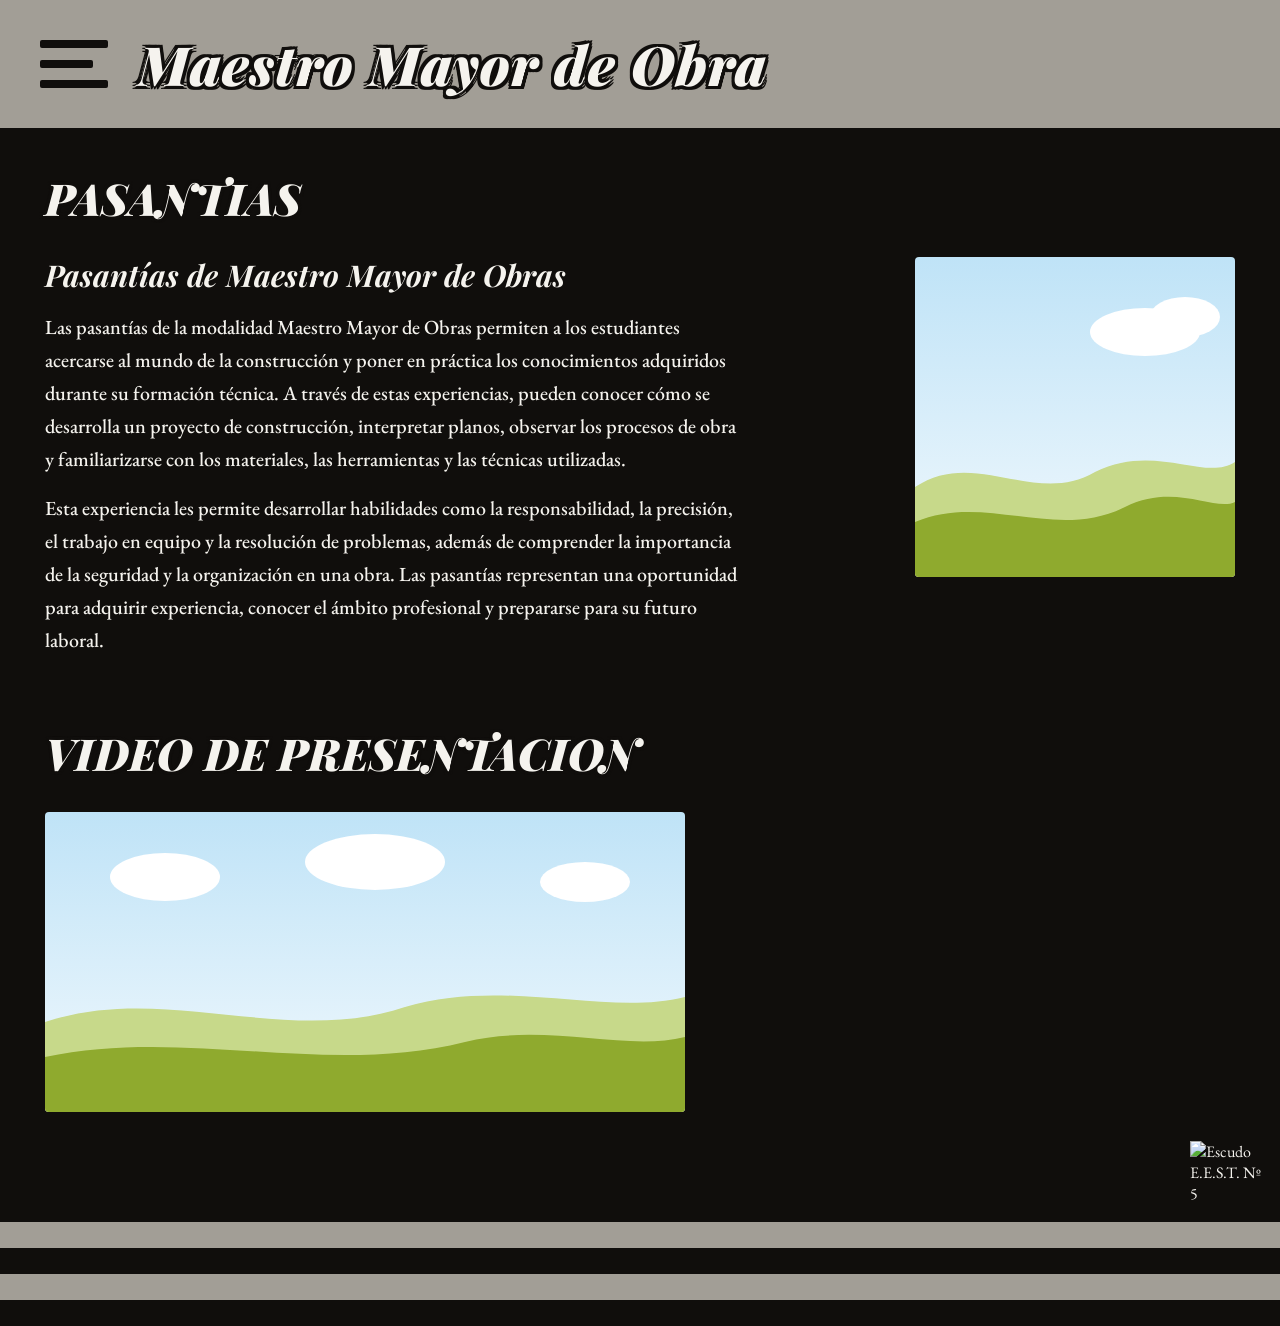
==== pasantias.html @ 8862cbfc "Add files via upload" ====
<!DOCTYPE html>
<html lang="es">
<head>
<meta charset="UTF-8">
<meta name="viewport" content="width=device-width, initial-scale=1">
<title>Pasantias - Maestro Mayor de Obra</title>
<link rel="stylesheet" href="style.css">
</head>
<body class="pagina-contenido">

<header>
  <button id="hamburger" aria-label="Abrir menú">
    <span></span><span></span><span></span>
  </button>
  <h1 class="titulo outline-text">Maestro Mayor de Obra</h1>
</header>

<div class="layout">
  <nav class="menu">
    <a href="materias.html">materias</a>
    <a href="horarios.html">horarios</a>
    <a href="pasantias.html">pasantías</a>
    <a href="profes.html">profes</a>
  </nav>

  <main>
    <h2 class="seccion-titulo outline-text">PASANTIAS</h2>

    <div class="fila">
      <div class="col-izq bloque-texto">
        <h3 class="subtitulo">Pasantías de Maestro Mayor de Obras</h3>
        <p class="parrafo">Las pasantías de la modalidad Maestro Mayor de Obras permiten a los estudiantes acercarse al mundo de la construcción y poner en práctica los conocimientos adquiridos durante su formación técnica. A través de estas experiencias, pueden conocer cómo se desarrolla un proyecto de construcción, interpretar planos, observar los procesos de obra y familiarizarse con los materiales, las herramientas y las técnicas utilizadas.</p>
        <p class="parrafo">Esta experiencia les permite desarrollar habilidades como la responsabilidad, la precisión, el trabajo en equipo y la resolución de problemas, además de comprender la importancia de la seguridad y la organización en una obra. Las pasantías representan una oportunidad para adquirir experiencia, conocer el ámbito profesional y prepararse para su futuro laboral.</p>
      </div>
      <div class="placeholder"><svg viewBox="0 0 320 320" xmlns="http://www.w3.org/2000/svg">
  <defs>
    <linearGradient id="sky" x1="0" y1="0" x2="0" y2="1">
      <stop offset="0%" stop-color="#bfe3f7"/>
      <stop offset="100%" stop-color="#f2f9fd"/>
    </linearGradient>
  </defs>
  <rect width="320" height="320" fill="url(#sky)"/>
  <ellipse cx="230" cy="75" rx="55" ry="24" fill="#ffffff"/>
  <ellipse cx="270" cy="60" rx="35" ry="20" fill="#ffffff"/>
  <path d="M0,230 C60,190 120,250 180,215 C240,185 290,225 320,205 L320,320 L0,320 Z" fill="#c7d98a"/>
  <path d="M0,265 C70,235 140,285 210,250 C260,225 300,255 320,245 L320,320 L0,320 Z" fill="#8faa2e"/>
</svg></div>
    </div>

    <h2 class="seccion-titulo outline-text">VIDEO DE PRESENTACION</h2>
    <div class="placeholder ancho"><svg viewBox="0 0 640 300" xmlns="http://www.w3.org/2000/svg">
  <defs>
    <linearGradient id="sky2" x1="0" y1="0" x2="0" y2="1">
      <stop offset="0%" stop-color="#bfe3f7"/>
      <stop offset="100%" stop-color="#f2f9fd"/>
    </linearGradient>
  </defs>
  <rect width="640" height="300" fill="url(#sky2)"/>
  <ellipse cx="120" cy="65" rx="55" ry="24" fill="#ffffff"/>
  <ellipse cx="330" cy="50" rx="70" ry="28" fill="#ffffff"/>
  <ellipse cx="540" cy="70" rx="45" ry="20" fill="#ffffff"/>
  <path d="M0,210 C120,170 240,235 360,195 C460,165 560,205 640,185 L640,300 L0,300 Z" fill="#c7d98a"/>
  <path d="M0,245 C140,215 280,265 420,230 C500,210 580,240 640,225 L640,300 L0,300 Z" fill="#8faa2e"/>
</svg></div>

    <img class="escudo" src="logommo.png" alt="Escudo E.E.S.T. Nº 5">
  </main>
</div>

<footer>
  <div></div><div></div><div></div><div></div>
</footer>

<script src="script.js"></script>
</body>
</html>
---- style.css ----
@import url('https://fonts.googleapis.com/css2?family=Playfair+Display:ital,wght@1,700;1,900&family=EB+Garamond:ital,wght@0,500;1,600&display=swap');

* { margin: 0; padding: 0; box-sizing: border-box; }

:root{
  --taupe: #a29e96;
  --black: #100e0c;
  --white: #f5f3ee;
}

body{

font-family: 'EB Garamond', serif;

background: var(--black);

color: var(--white);

min-height: 100vh;

display: flex;

flex-direction: column;

}

/* ---------- outline text (título general y de sección) ---------- */
.outline-text{
  font-family: 'Playfair Display', serif;
  font-style: italic;
  font-weight: 900;
  color: var(--white);
  text-shadow:
    -3px 0 0 var(--black), 3px 0 0 var(--black),
    0 -3px 0 var(--black), 0 3px 0 var(--black),
    -3px -3px 0 var(--black), 3px -3px 0 var(--black),
    -3px 3px 0 var(--black), 3px 3px 0 var(--black);
}

/* ---------- header ---------- */
header{
  background: var(--taupe);
  position: relative;
  display: flex;
  align-items: center;
  gap: 30px;
  padding: 28px 40px;
  overflow: hidden;
}

#hamburger{
  position: relative;
  z-index: 20;
  touch-action: manipulation;
  -webkit-tap-highlight-color: transparent;
  background: none;
  border: none;
  cursor: pointer;
  width: 68px;
  height: 68px;
  flex-shrink: 0;
  display: flex;
  flex-direction: column;
  justify-content: center;
  gap: 12px;
}
#hamburger span{
  display: block;
  height: 8px;
  background: var(--black);
  border-radius: 2px;
}
#hamburger span:nth-child(1){ width: 100%; }
#hamburger span:nth-child(2){ width: 78%; }
#hamburger span:nth-child(3){ width: 100%; }

h1.titulo{
  font-size: clamp(24px, 4.5vw, 54px);
  letter-spacing: 1px;
  white-space: nowrap;
}

/* ---------- menu lateral (página de inicio) ---------- */
.layout{ display: flex; flex: 1; min-height: 60vh; position: relative; }
nav.menu{
  background: var(--black);
  width: 230px;
  flex-shrink: 0;
  padding: 30px 18px;
  display: flex;
  flex-direction: column;
  gap: 24px;
  transition: margin-left .25s ease;
}
/* en las páginas de contenido el menú arranca oculto desde el CSS (sin parpadeo al cargar) */
nav.menu.oculto,
body.pagina-contenido nav.menu:not(.abierto){
  position: absolute;
  top: 0; left: 0; height: 100%;
  margin-left: -260px;
  z-index: 10;
}

nav.menu a{
  text-decoration: none;
  background: var(--taupe);
  color: var(--white);
  font-family: 'Playfair Display', serif;
  font-style: italic;
  font-weight: 700;
  font-size: 22px;
  padding: 14px 26px;
  border-radius: 40px;
  text-align: left;
  transition: transform .15s ease, background .15s ease;
}
nav.menu a:hover{
  background: #8f8b82;
  transform: translateX(4px);
}

main{
  flex: 1;
  position: relative;
  padding: 40px 45px 110px;
  min-height: 55vh;
}

/* ---------- páginas de contenido (materias, horarios, etc.) ---------- */
.seccion-titulo{
  font-size: clamp(24px, 3.5vw, 44px);
  margin-bottom: 30px;
  display: inline-block;
}

.texto{
  font-weight: 700;
  font-size: 26px;
  color: var(--white);
}

.fila{
  display: flex;
  justify-content: space-between;
  align-items: flex-start;
  gap: 30px;
  margin-bottom: 50px;
  flex-wrap: wrap;
}
.fila .col-izq{ max-width: 45%; }

.fila .bloque-texto{ max-width: 60%; }

/* una sola foto centrada (materias y horarios) */
.foto-centro{
  display: flex;
  justify-content: center;
  margin-bottom: 30px;
}

.subtitulo{
  font-family: 'Playfair Display', serif;
  font-style: italic;
  font-weight: 700;
  font-size: clamp(20px, 2.4vw, 30px);
  line-height: 1.25;
  color: var(--white);
  margin-bottom: 16px;
}

.parrafo{
  font-weight: 500;
  font-size: 20px;
  line-height: 1.65;
  color: var(--white);
  max-width: 70ch;
  margin-bottom: 16px;
}

.placeholder{
  width: 320px;
  height: 320px;
  border-radius: 4px;
  overflow: hidden;
  flex-shrink: 0;
}
.placeholder.ancho{ width: 100%; max-width: 640px; height: 300px; }

.placeholder svg{ width: 100%; height: 100%; display: block; }

.escudo{
  position: absolute;
  bottom: 18px;
  right: 18px;
  width: 72px;
  height: auto;
}

/* ---------- footer ---------- */
footer{ display: flex; flex-direction: column; }
footer div{ height: 26px; }
footer div:nth-child(odd){ background: var(--taupe); }
footer div:nth-child(even){ background: var(--black); }

/* ---------- overlay del menú en pantallas chicas ---------- */
.overlay{
  display: none;
  position: fixed;
  inset: 0;
  background: rgba(0,0,0,.55);
  z-index: 9;
}
.overlay.visible{ display: block; }

/* ---------- menú tipo cajón: celular vertical Y horizontal ----------
   En estas pantallas el menú arranca cerrado y se abre ENCIMA del texto
   al tocar las 3 rayas (nunca queda al lado del texto). */
@media (max-width: 720px), (max-height: 500px){
  header{ gap: 16px; padding: 18px 20px; flex-wrap: nowrap; }
  #hamburger{ width: 46px; height: 46px; gap: 8px; }
  #hamburger span{ height: 6px; }

  .layout{ min-height: auto; }
  nav.menu,
  nav.menu.oculto,
  body.pagina-contenido nav.menu:not(.abierto){
    position: fixed;
    top: 0; left: 0;
    height: 100%;
    width: 78%;
    max-width: 260px;
    margin-left: 0;
    transform: translateX(-105%);
    transition: transform .25s ease;
    z-index: 10;
  }
  nav.menu.abierto{ transform: translateX(0); }
  /* con el menú abierto el botón queda sobre fondo negro: se pinta claro para verse */
  body.menu-abierto #hamburger span{ background: var(--white); }
  nav.menu{ padding-top: 90px; overflow-y: auto; }
  nav.menu a{ font-size: 19px; padding: 12px 20px; }
}

/* celular horizontal: poca altura, se compacta el menú para que entren los 4 botones */
@media (max-height: 500px){
  nav.menu{ padding-top: 74px; gap: 14px; }
  nav.menu a{ padding: 10px 20px; }
}

/* ---------- celular vertical: textos e imágenes ---------- */
@media (max-width: 720px){
  h1.titulo{
    white-space: normal;
    font-size: clamp(18px, 6vw, 30px);
    line-height: 1.15;
  }

  main{ padding: 22px 18px 90px; }
  .parrafo{ font-size: 17px; line-height: 1.6; }
  .seccion-titulo{ font-size: clamp(20px, 7vw, 30px); margin-bottom: 18px; }
  .texto{ font-size: 20px; }

  .fila{ flex-direction: column; gap: 18px; margin-bottom: 30px; }
  .fila .col-izq{ max-width: 100%; }
  .placeholder{ width: 100%; max-width: 100%; height: auto; aspect-ratio: 1 / 1; }
  .placeholder.ancho{ aspect-ratio: 16 / 9; height: auto; }

  .escudo{ width: 68px; bottom: 14px; right: 14px; }
}

@media (max-width: 380px){
  h1.titulo{ font-size: 17px; }
  .texto{ font-size: 18px; }
}
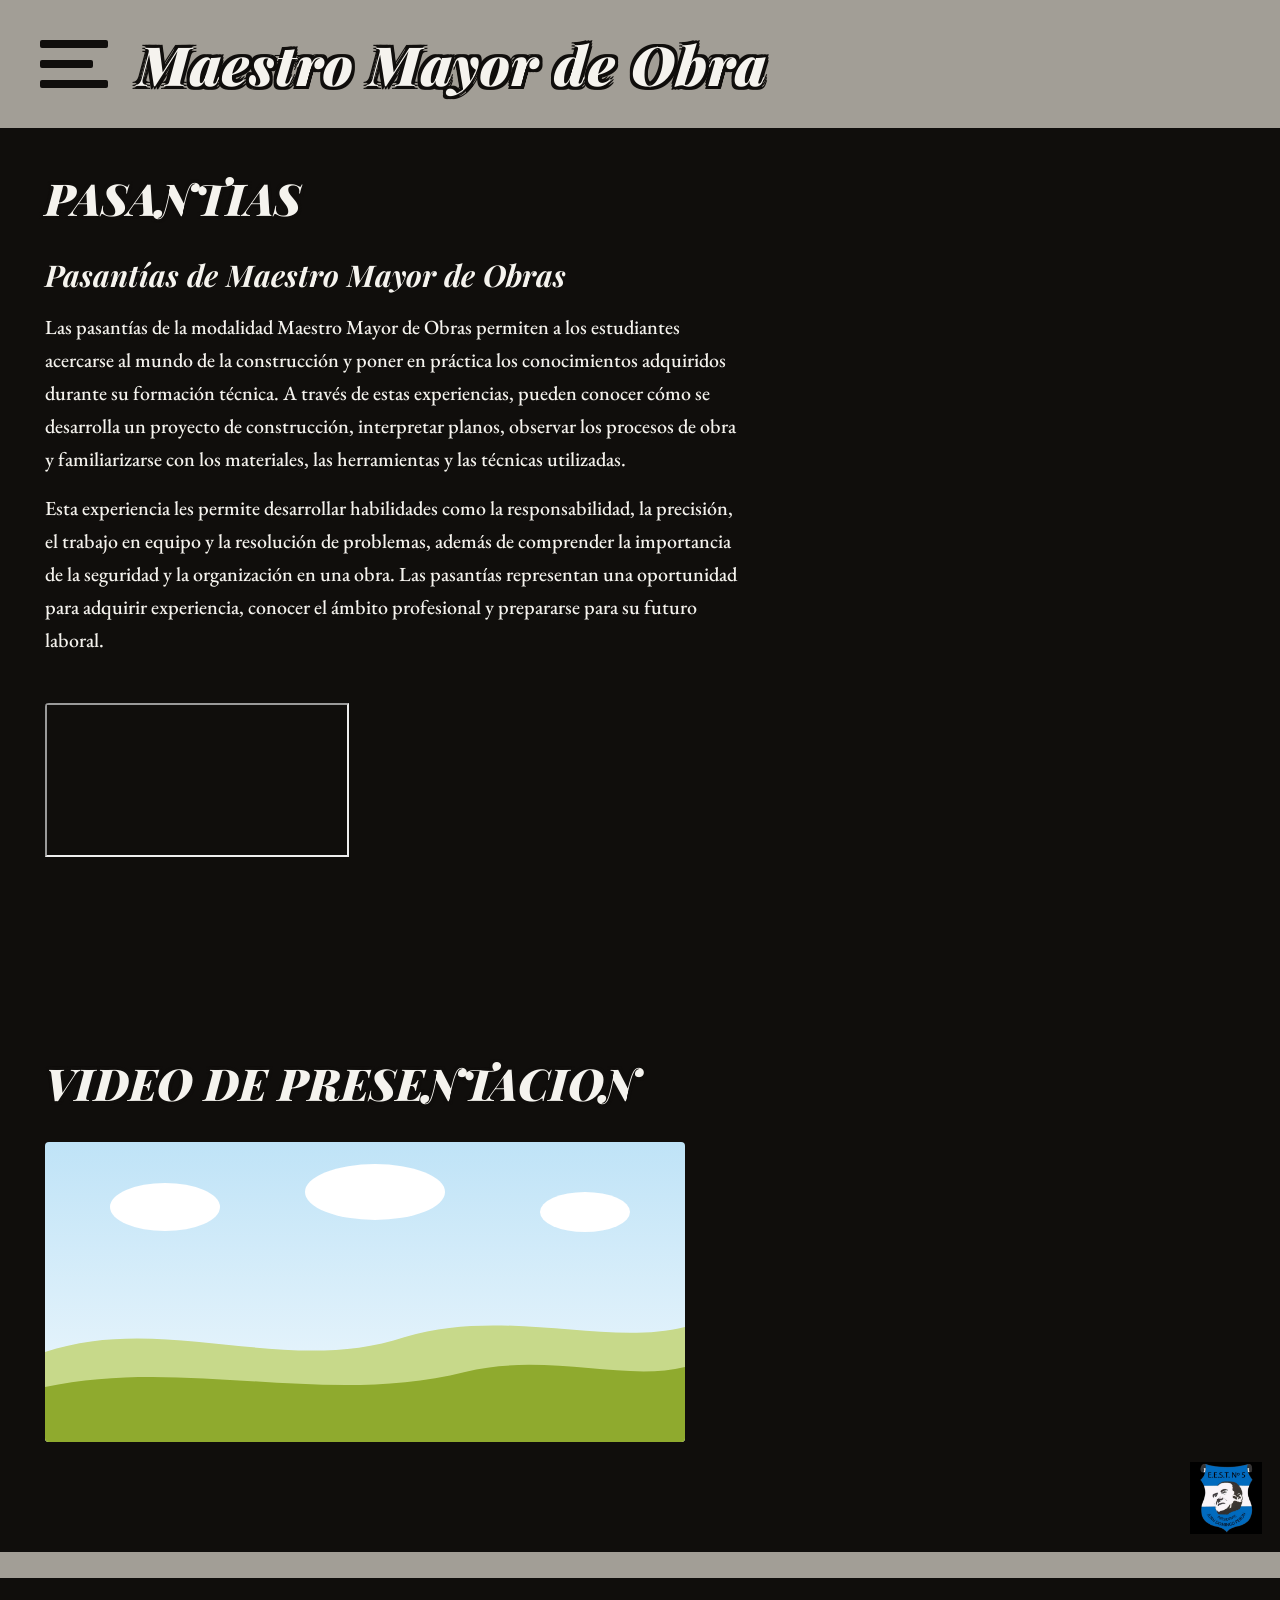
==== commit 1e508ea8: "Update pasantias.html" ====
--- a/pasantias.html
+++ b/pasantias.html
@@ -32,19 +32,10 @@
         <p class="parrafo">Las pasantías de la modalidad Maestro Mayor de Obras permiten a los estudiantes acercarse al mundo de la construcción y poner en práctica los conocimientos adquiridos durante su formación técnica. A través de estas experiencias, pueden conocer cómo se desarrolla un proyecto de construcción, interpretar planos, observar los procesos de obra y familiarizarse con los materiales, las herramientas y las técnicas utilizadas.</p>
         <p class="parrafo">Esta experiencia les permite desarrollar habilidades como la responsabilidad, la precisión, el trabajo en equipo y la resolución de problemas, además de comprender la importancia de la seguridad y la organización en una obra. Las pasantías representan una oportunidad para adquirir experiencia, conocer el ámbito profesional y prepararse para su futuro laboral.</p>
       </div>
-      <div class="placeholder"><svg viewBox="0 0 320 320" xmlns="http://www.w3.org/2000/svg">
-  <defs>
-    <linearGradient id="sky" x1="0" y1="0" x2="0" y2="1">
-      <stop offset="0%" stop-color="#bfe3f7"/>
-      <stop offset="100%" stop-color="#f2f9fd"/>
-    </linearGradient>
-  </defs>
-  <rect width="320" height="320" fill="url(#sky)"/>
-  <ellipse cx="230" cy="75" rx="55" ry="24" fill="#ffffff"/>
-  <ellipse cx="270" cy="60" rx="35" ry="20" fill="#ffffff"/>
-  <path d="M0,230 C60,190 120,250 180,215 C240,185 290,225 320,205 L320,320 L0,320 Z" fill="#c7d98a"/>
-  <path d="M0,265 C70,235 140,285 210,250 C260,225 300,255 320,245 L320,320 L0,320 Z" fill="#8faa2e"/>
-</svg></div>
+     <div class="placeholder ancho">
+  <!-- CAMBIÁ SOLO "ID_DEL_VIDEO" por el código de tu video de YouTube -->
+  <iframe src="https://www.youtube.com/embed/NVRonzCEWMY" title="Video de presentación" allowfullscreen></iframe>
+</div>
     </div>
 
     <h2 class="seccion-titulo outline-text">VIDEO DE PRESENTACION</h2>
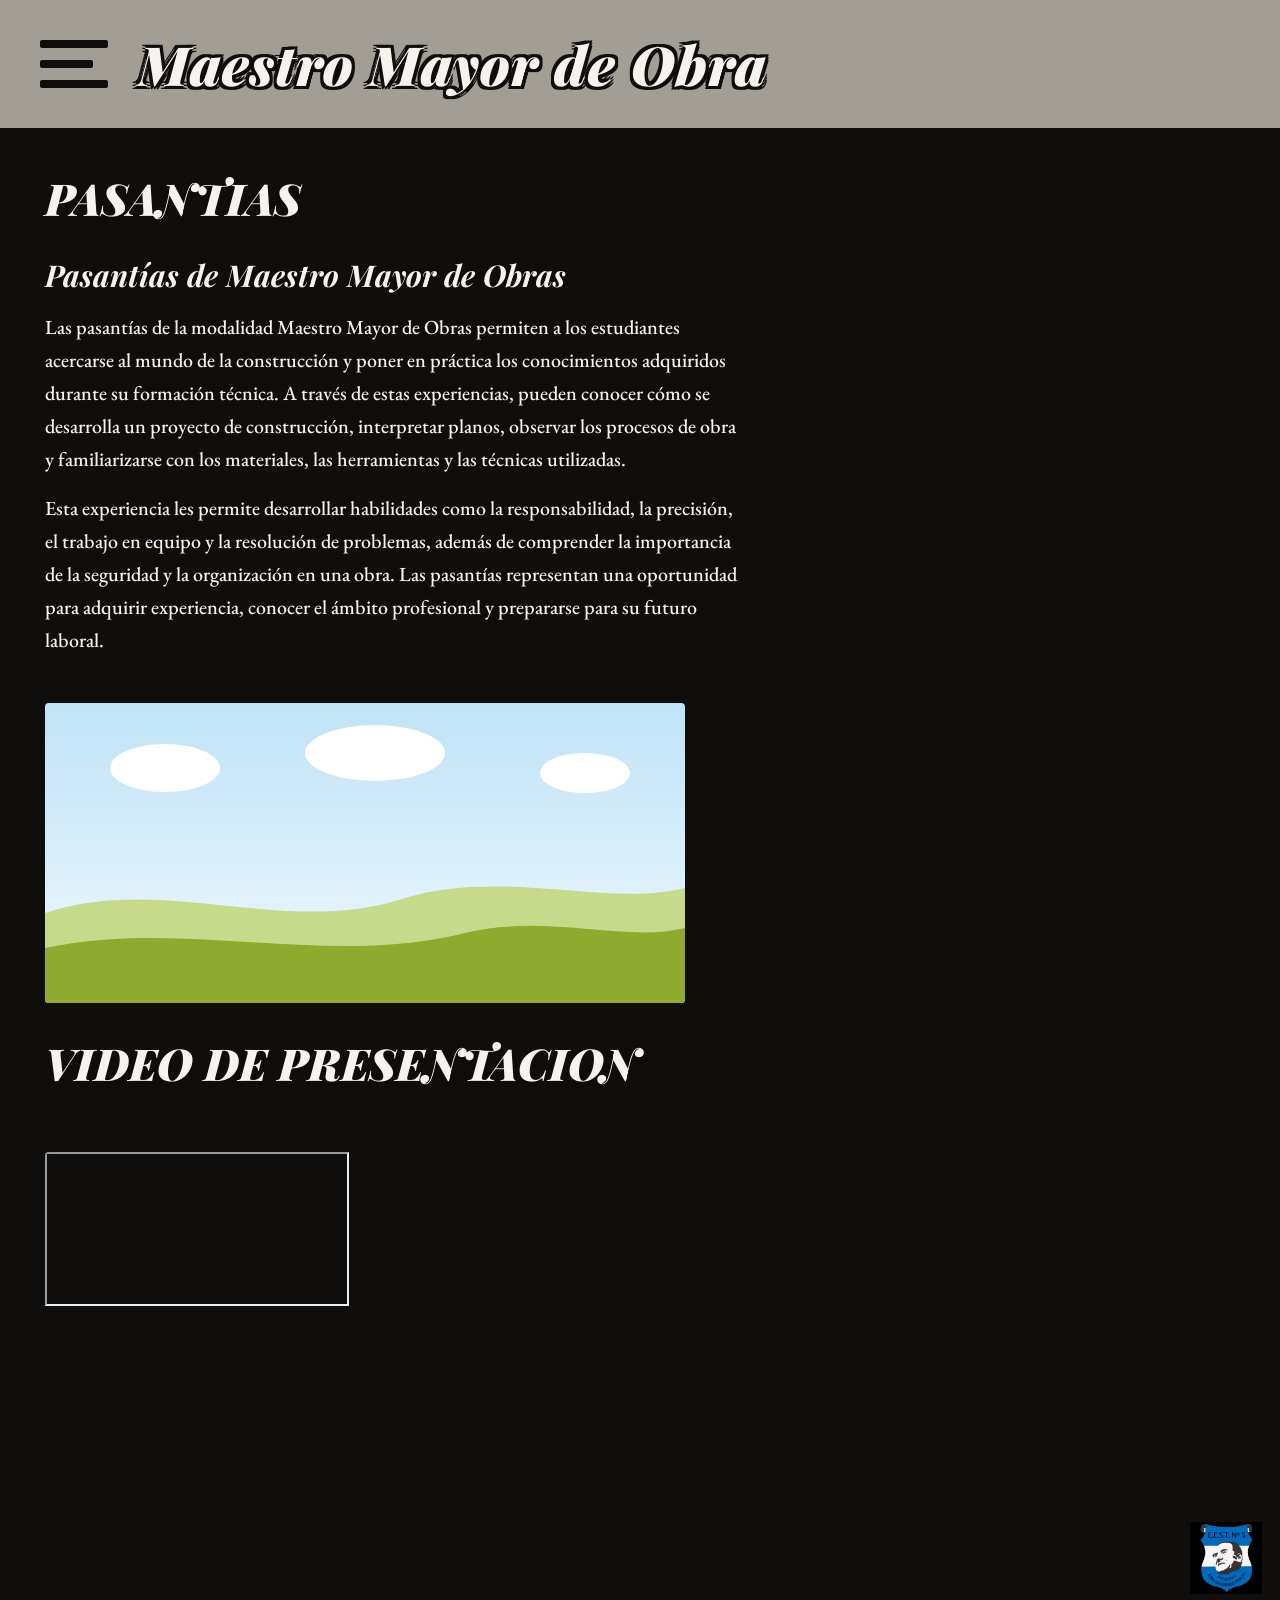
==== commit 224e1967: "Update pasantias.html" ====
--- a/pasantias.html
+++ b/pasantias.html
@@ -32,14 +32,7 @@
         <p class="parrafo">Las pasantías de la modalidad Maestro Mayor de Obras permiten a los estudiantes acercarse al mundo de la construcción y poner en práctica los conocimientos adquiridos durante su formación técnica. A través de estas experiencias, pueden conocer cómo se desarrolla un proyecto de construcción, interpretar planos, observar los procesos de obra y familiarizarse con los materiales, las herramientas y las técnicas utilizadas.</p>
         <p class="parrafo">Esta experiencia les permite desarrollar habilidades como la responsabilidad, la precisión, el trabajo en equipo y la resolución de problemas, además de comprender la importancia de la seguridad y la organización en una obra. Las pasantías representan una oportunidad para adquirir experiencia, conocer el ámbito profesional y prepararse para su futuro laboral.</p>
       </div>
-     <div class="placeholder ancho">
-  <!-- CAMBIÁ SOLO "ID_DEL_VIDEO" por el código de tu video de YouTube -->
-  <iframe src="https://www.youtube.com/embed/NVRonzCEWMY" title="Video de presentación" allowfullscreen></iframe>
-</div>
-    </div>
-
-    <h2 class="seccion-titulo outline-text">VIDEO DE PRESENTACION</h2>
-    <div class="placeholder ancho"><svg viewBox="0 0 640 300" xmlns="http://www.w3.org/2000/svg">
+ <div class="placeholder ancho"><svg viewBox="0 0 640 300" xmlns="http://www.w3.org/2000/svg">
   <defs>
     <linearGradient id="sky2" x1="0" y1="0" x2="0" y2="1">
       <stop offset="0%" stop-color="#bfe3f7"/>
@@ -54,6 +47,13 @@
   <path d="M0,245 C140,215 280,265 420,230 C500,210 580,240 640,225 L640,300 L0,300 Z" fill="#8faa2e"/>
 </svg></div>
 
+
+    <h2 class="seccion-titulo outline-text">VIDEO DE PRESENTACION</h2>
+    <div class="placeholder ancho">
+  <!-- CAMBIÁ SOLO "ID_DEL_VIDEO" por el código de tu video de YouTube -->
+  <iframe src="https://www.youtube.com/embed/NVRonzCEWMY" title="Video de presentación" allowfullscreen></iframe>
+</div>
+
     <img class="escudo" src="logommo.png" alt="Escudo E.E.S.T. Nº 5">
   </main>
 </div>
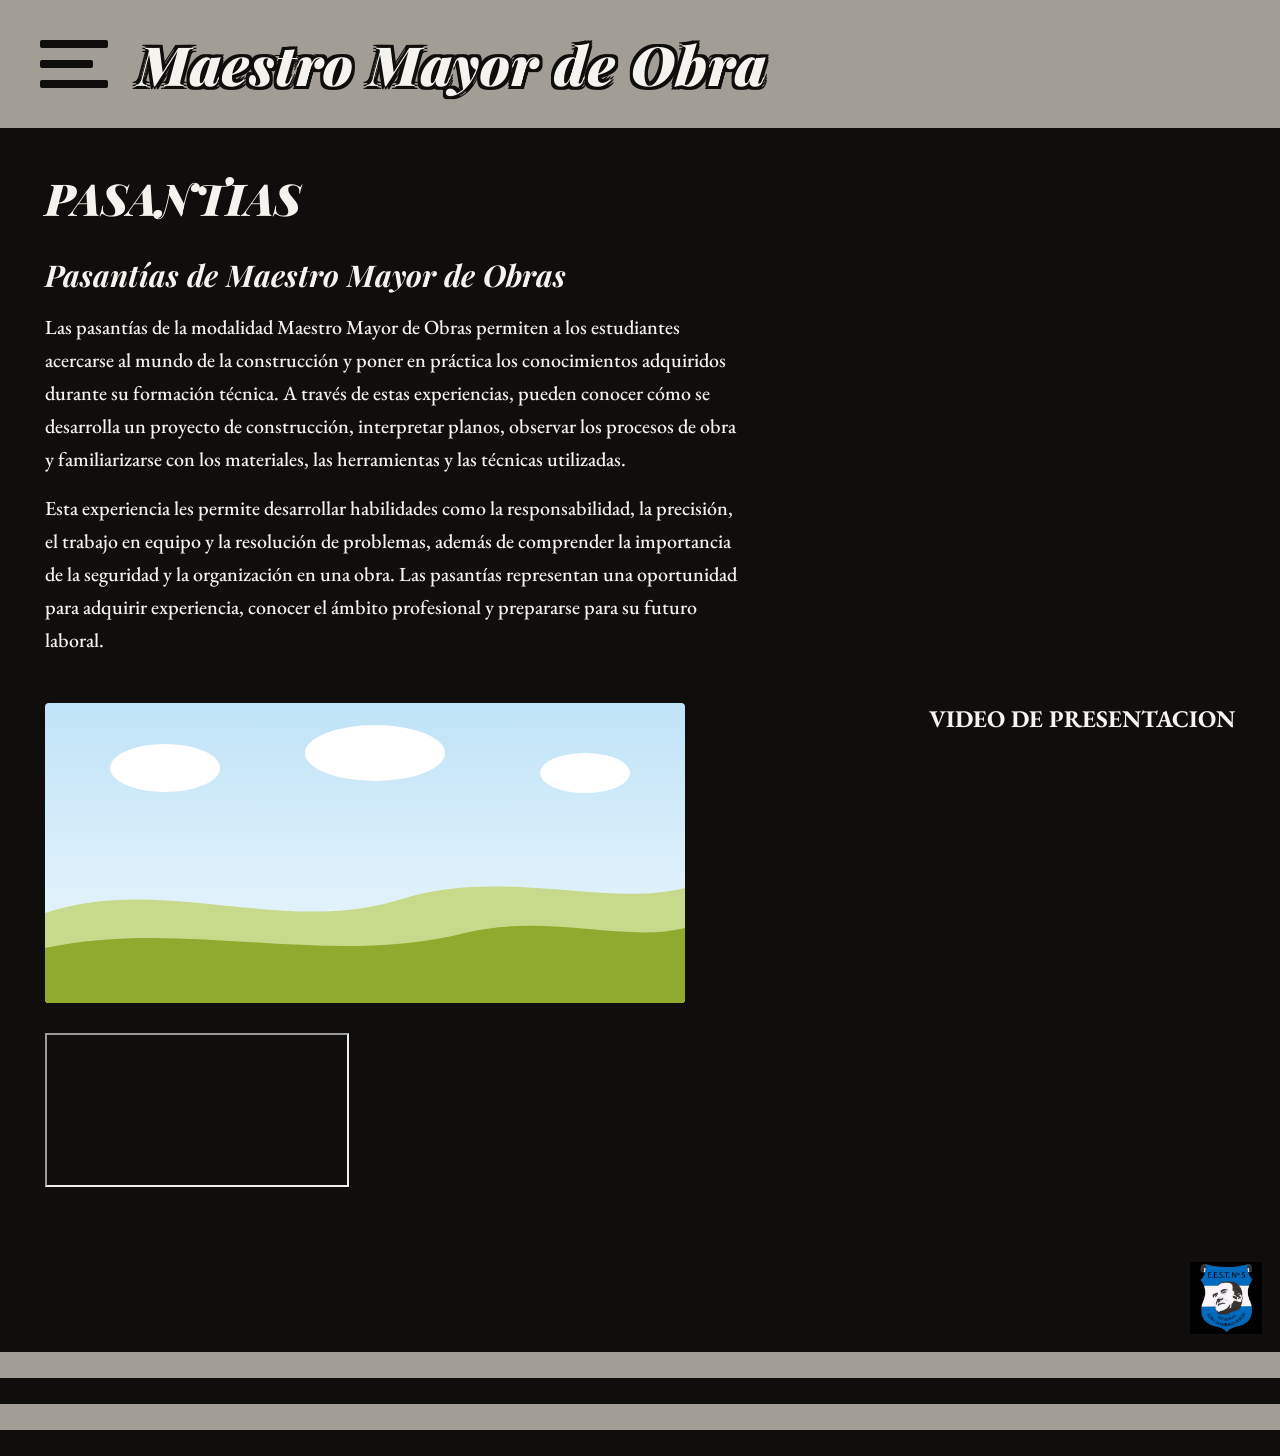
==== commit bb133914: "Update pasantias.html" ====
--- a/pasantias.html
+++ b/pasantias.html
@@ -48,10 +48,14 @@
 </svg></div>
 
 
-    <h2 class="seccion-titulo outline-text">VIDEO DE PRESENTACION</h2>
-    <div class="placeholder ancho">
-  <!-- CAMBIÁ SOLO "ID_DEL_VIDEO" por el código de tu video de YouTube -->
-  <iframe src="https://www.youtube.com/embed/NVRonzCEWMY" title="Video de presentación" allowfullscreen></iframe>
+   <h2>VIDEO DE PRESENTACION</h2>
+
+<div class="video-presentacion">
+  <iframe
+    src="https://www.youtube.com/embed/x-0QYVIH3gg
+    title="Video de presentación"
+    allowfullscreen
+    loading="lazy"></iframe>
 </div>
 
     <img class="escudo" src="logommo.png" alt="Escudo E.E.S.T. Nº 5">
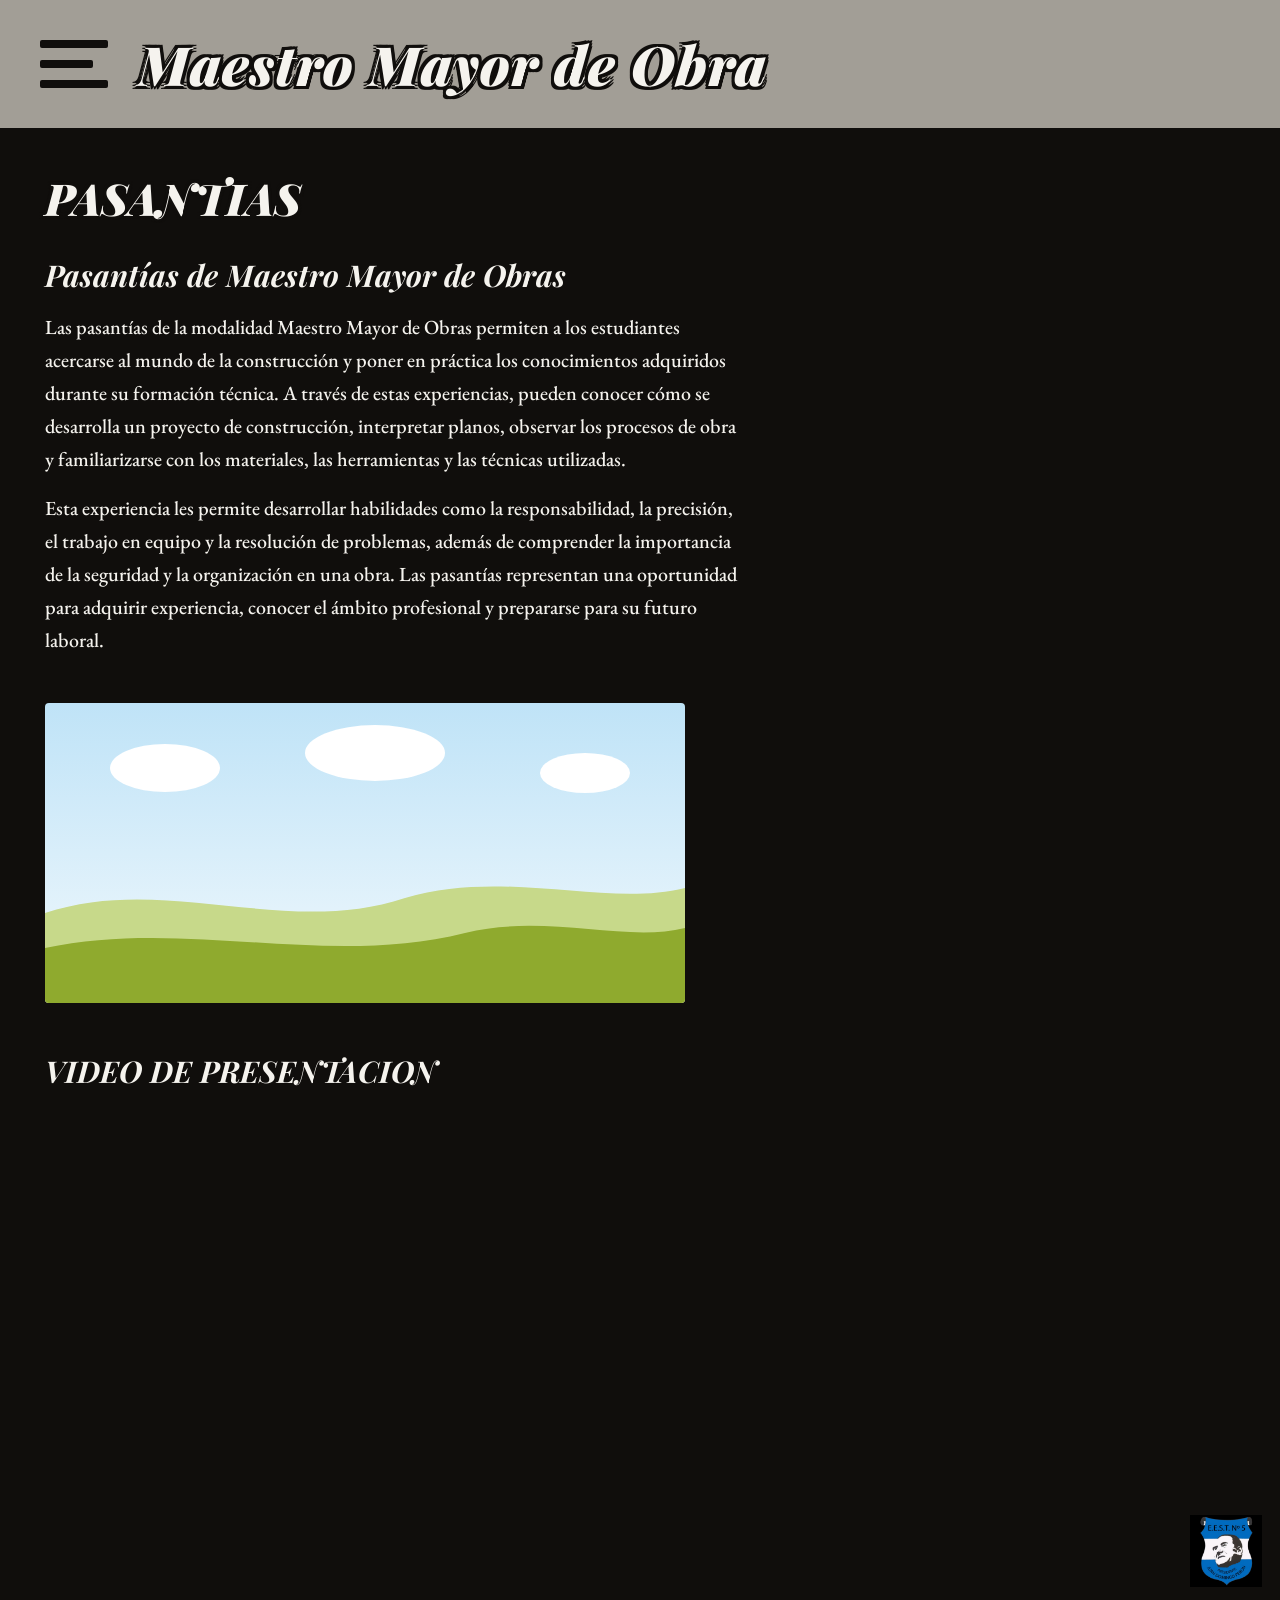
==== commit add69459: "Update pasantias.html" ====
--- a/pasantias.html
+++ b/pasantias.html
@@ -32,31 +32,32 @@
         <p class="parrafo">Las pasantías de la modalidad Maestro Mayor de Obras permiten a los estudiantes acercarse al mundo de la construcción y poner en práctica los conocimientos adquiridos durante su formación técnica. A través de estas experiencias, pueden conocer cómo se desarrolla un proyecto de construcción, interpretar planos, observar los procesos de obra y familiarizarse con los materiales, las herramientas y las técnicas utilizadas.</p>
         <p class="parrafo">Esta experiencia les permite desarrollar habilidades como la responsabilidad, la precisión, el trabajo en equipo y la resolución de problemas, además de comprender la importancia de la seguridad y la organización en una obra. Las pasantías representan una oportunidad para adquirir experiencia, conocer el ámbito profesional y prepararse para su futuro laboral.</p>
       </div>
- <div class="placeholder ancho"><svg viewBox="0 0 640 300" xmlns="http://www.w3.org/2000/svg">
-  <defs>
-    <linearGradient id="sky2" x1="0" y1="0" x2="0" y2="1">
-      <stop offset="0%" stop-color="#bfe3f7"/>
-      <stop offset="100%" stop-color="#f2f9fd"/>
-    </linearGradient>
-  </defs>
-  <rect width="640" height="300" fill="url(#sky2)"/>
-  <ellipse cx="120" cy="65" rx="55" ry="24" fill="#ffffff"/>
-  <ellipse cx="330" cy="50" rx="70" ry="28" fill="#ffffff"/>
-  <ellipse cx="540" cy="70" rx="45" ry="20" fill="#ffffff"/>
-  <path d="M0,210 C120,170 240,235 360,195 C460,165 560,205 640,185 L640,300 L0,300 Z" fill="#c7d98a"/>
-  <path d="M0,245 C140,215 280,265 420,230 C500,210 580,240 640,225 L640,300 L0,300 Z" fill="#8faa2e"/>
-</svg></div>
 
+      <div class="placeholder ancho"><svg viewBox="0 0 640 300" xmlns="http://www.w3.org/2000/svg">
+        <defs>
+          <linearGradient id="sky2" x1="0" y1="0" x2="0" y2="1">
+            <stop offset="0%" stop-color="#bfe3f7"/>
+            <stop offset="100%" stop-color="#f2f9fd"/>
+          </linearGradient>
+        </defs>
+        <rect width="640" height="300" fill="url(#sky2)"/>
+        <ellipse cx="120" cy="65" rx="55" ry="24" fill="#ffffff"/>
+        <ellipse cx="330" cy="50" rx="70" ry="28" fill="#ffffff"/>
+        <ellipse cx="540" cy="70" rx="45" ry="20" fill="#ffffff"/>
+        <path d="M0,210 C120,170 240,235 360,195 C460,165 560,205 640,185 L640,300 L0,300 Z" fill="#c7d98a"/>
+        <path d="M0,245 C140,215 280,265 420,230 C500,210 580,240 640,225 L640,300 L0,300 Z" fill="#8faa2e"/>
+      </svg></div>
+    </div>
 
-   <h2>VIDEO DE PRESENTACION</h2>
+    <h3 class="subtitulo">VIDEO DE PRESENTACION</h3>
 
-<div class="video-presentacion">
-  <iframe
-    src="https://www.youtube.com/embed/x-0QYVIH3gg
-    title="Video de presentación"
-    allowfullscreen
-    loading="lazy"></iframe>
-</div>
+    <div class="video-presentacion">
+      <iframe
+        src="https://www.youtube.com/embed/x-0QYVIH3gg"
+        title="Video de presentación"
+        allowfullscreen
+        loading="lazy"></iframe>
+    </div>
 
     <img class="escudo" src="logommo.png" alt="Escudo E.E.S.T. Nº 5">
   </main>
--- a/style.css
+++ b/style.css
@@ -157,7 +157,18 @@
   justify-content: center;
   margin-bottom: 30px;
 }
-
+.video-presentacion {
+  display: block;       /* queda debajo del título, no al costado */
+  width: 100%;
+  max-width: 640px;
+  aspect-ratio: 16 / 9;
+  margin: 20px 0;
+}
+.video-presentacion iframe {
+  width: 100%;
+  height: 100%;
+  border: 0;
+}
 .subtitulo{
   font-family: 'Playfair Display', serif;
   font-style: italic;
